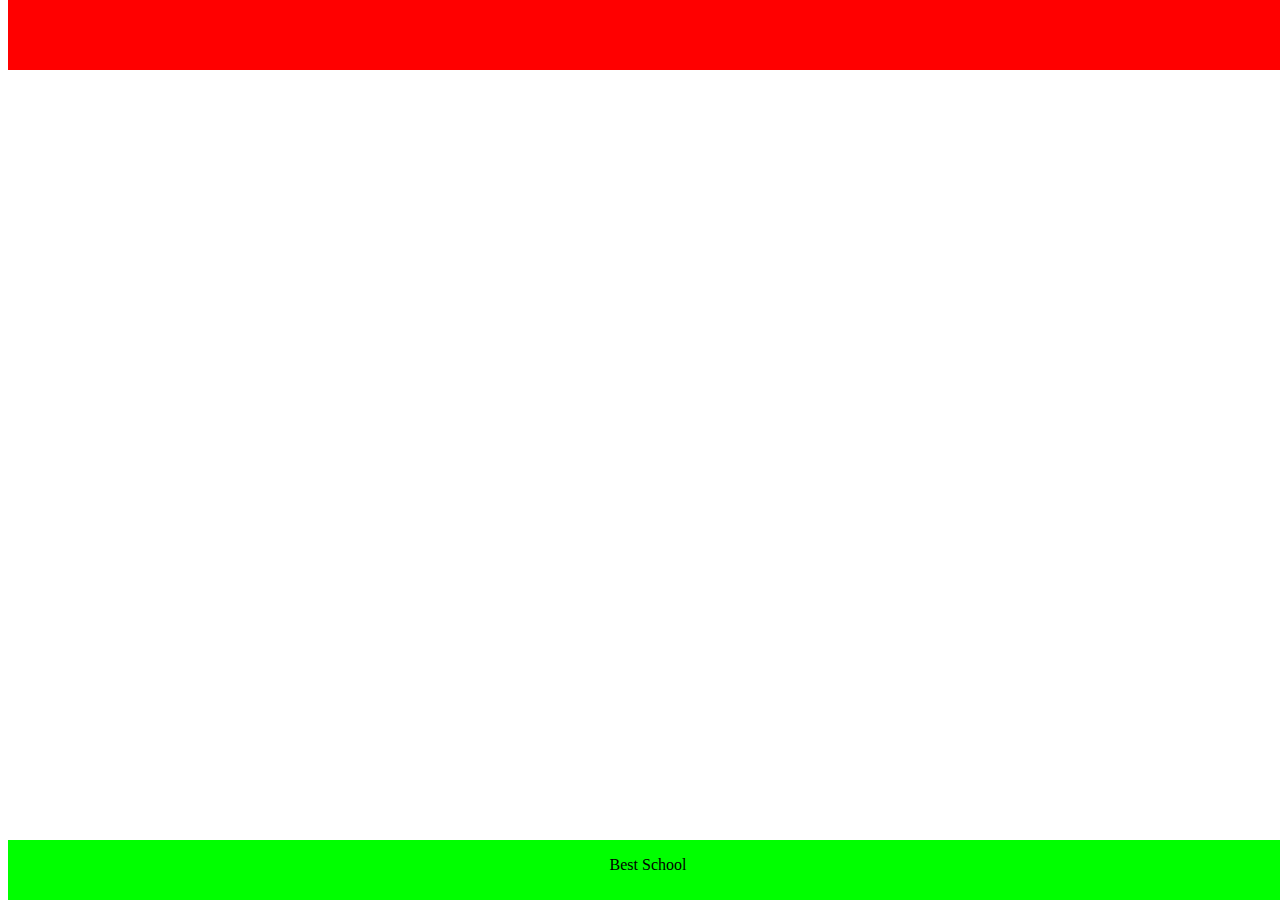
==== web_static/1-index.html @ 7c99e97b "Well, I diddn't know I can do that" ====
<!DOCTYPE html>
<html>
  <head>
    <meta charset="utf-8">
    <meta name="viewport" content="width=device-width, initial-scale=1">
    <style>
      header {
	  background: #FF0000;
	  height: 70px;
	  width: 100%;
	  position: fixed;
	  top: 0;
      }
      footer {
	  background: #00FF00;
	  height: 60px;
	  width: 100%;
	  position: fixed;
	  bottom: 0;
      }
      p {
	  text-align: center;
      }
          </style>
    <title></title>
  </head>
  <body>
    <header>
    </header>


    <footer>
      <p>Best School</p>
    </footer>

  </body>
</html>
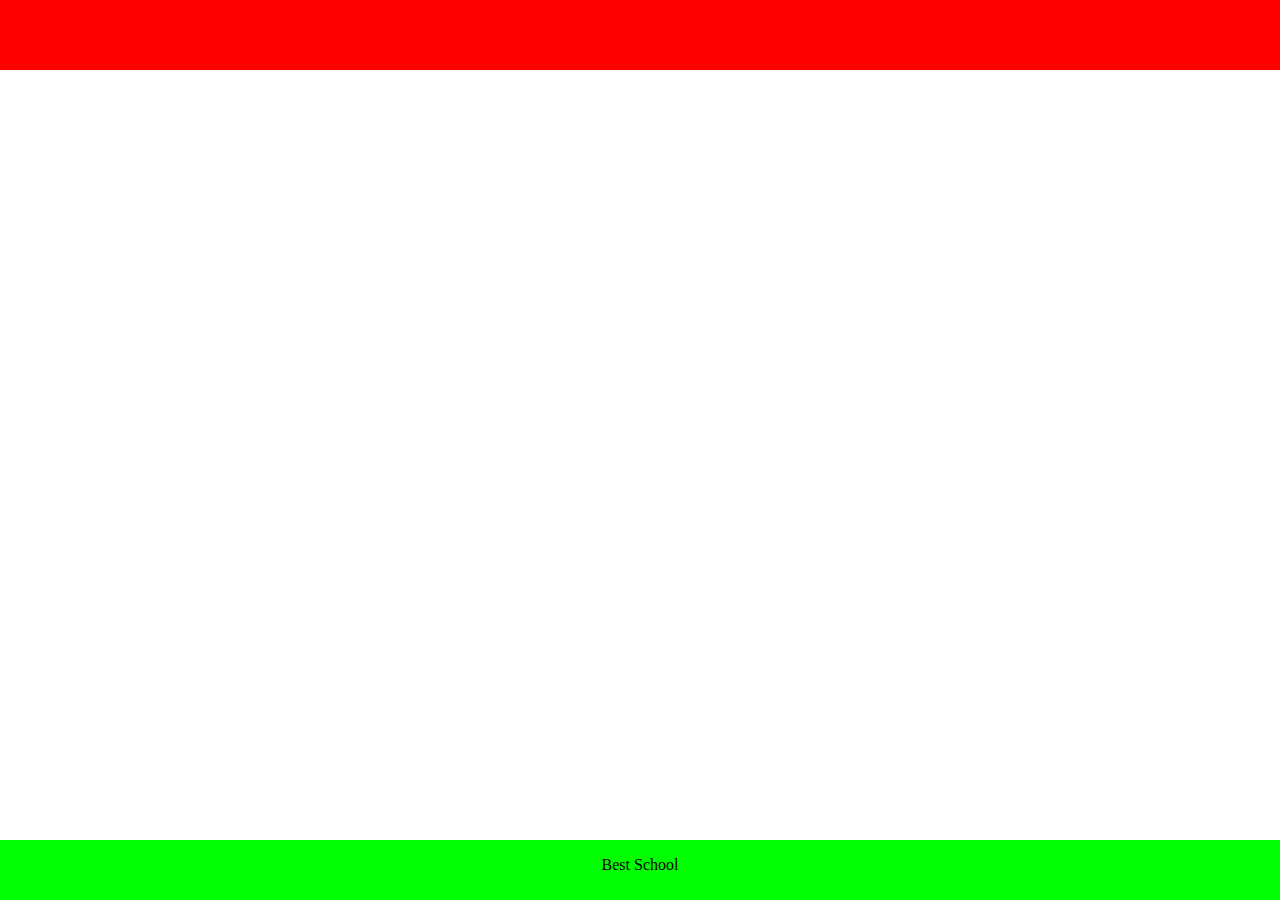
==== commit a5e6d293: "HTML" ====
--- a/web_static/1-index.html
+++ b/web_static/1-index.html
@@ -3,34 +3,18 @@
   <head>
     <meta charset="utf-8">
     <meta name="viewport" content="width=device-width, initial-scale=1">
-    <style>
-      header {
-	  background: #FF0000;
-	  height: 70px;
-	  width: 100%;
-	  position: fixed;
-	  top: 0;
-      }
-      footer {
-	  background: #00FF00;
-	  height: 60px;
-	  width: 100%;
-	  position: fixed;
-	  bottom: 0;
-      }
-      p {
-	  text-align: center;
-      }
-          </style>
+    <style type="text/css">
+      body{margin: 0; padding: 0}
+      header {background-color: #ff0000;height: 70px; width: 100%}
+      footer {background-color: #00ff00;height: 60px; width: 100%; position: absolute; bottom: 0; left: 0}
+      p.best{vertical-align:center; text-align:center}
+    </style>
     <title></title>
   </head>
   <body>
-    <header>
-    </header>
-
-
+    <header></header>
     <footer>
-      <p>Best School</p>
+      <p class="best">Best School</p>
     </footer>
 
   </body>
